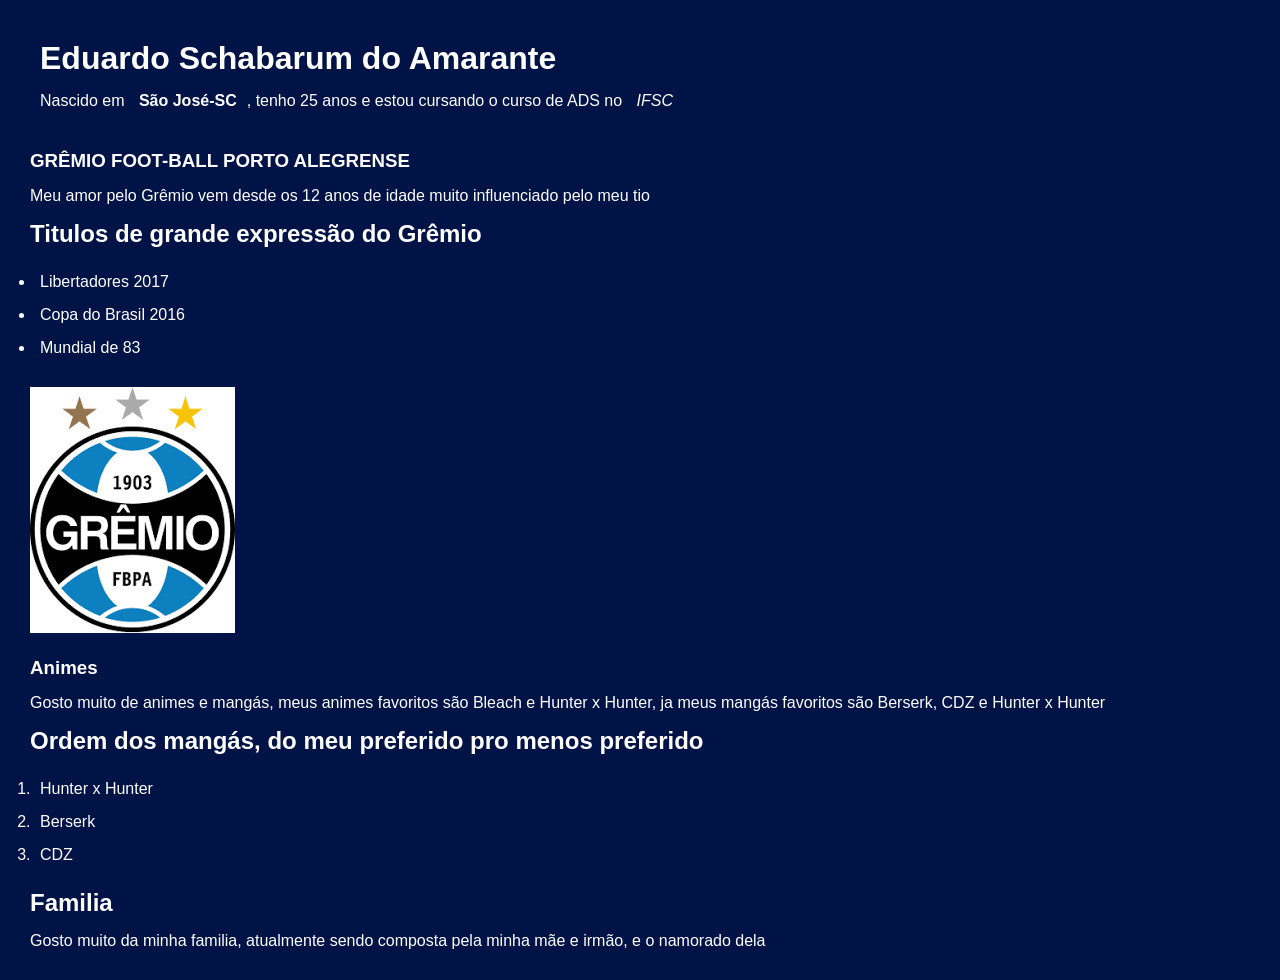
==== index.html @ 7a79b865 "Aula de introdução ao HTML5 -2" ====
<!DOCTYPE html>
<html lang="pt-br">
<head>
    <meta charset="UTF-8">
    <meta name="viewport" content="width=device-width, initial-scale=1.0">
    <title>Info.DB</title>
    <link rel="stylesheet" href="style.css">
</head>
<body>
    <header>
    <h1>Eduardo Schabarum do Amarante</h1>
    <p>Nascido em <strong>São José-SC</strong>, tenho 25 anos e estou cursando o curso de ADS no <em>IFSC</em></p>
    </header>
    <hr>
    <h3>GRÊMIO FOOT-BALL PORTO ALEGRENSE</h3>
    <p>Meu amor pelo Grêmio vem desde os 12 anos de idade muito influenciado pelo meu tio</p>
    <h2>Titulos de grande expressão do Grêmio</h2>
    <ul>
        <li>Libertadores 2017</li>
        <li>Copa do Brasil 2016</li>
        <li>Mundial de 83</li>
    </ul>
    <img src="./images/gremio.png" alt="">
    <h3>Animes</h3>
    <p>Gosto muito de animes e mangás, meus animes favoritos são Bleach e Hunter x Hunter, ja meus mangás favoritos são Berserk, CDZ e Hunter x Hunter</p>
    <h2>Ordem dos mangás, do meu preferido pro menos preferido</h2>
    <ol>
        <li>Hunter x Hunter</li>
        <li>Berserk</li>
        <li>CDZ</li>
    </ol>

    
    
    <h2>Familia</h2>
    <p>Gosto muito da minha familia, atualmente sendo composta pela minha mãe e irmão, e o namorado dela</p>
    
</body>
</html>
---- style.css ----
*{
    margin: 5px;
    padding:5px;
    box-sizing: border-box;
    text-decoration: none;
    border: none;
    outline: none;
    scroll-behavior: smooth;
    font-family: 'Poppins', sans-serif;

 }
 :root {
    --bg-color: #001347;
    --second-bg-color: #050049;
    --text-color: #fff;
    --main-color: #0ef;
}

/*html{
    font-size: 85%;
    overflow-x: hidden;
}
    */
body{
    background:var(--bg-color);
    color: var(--text-color);
}
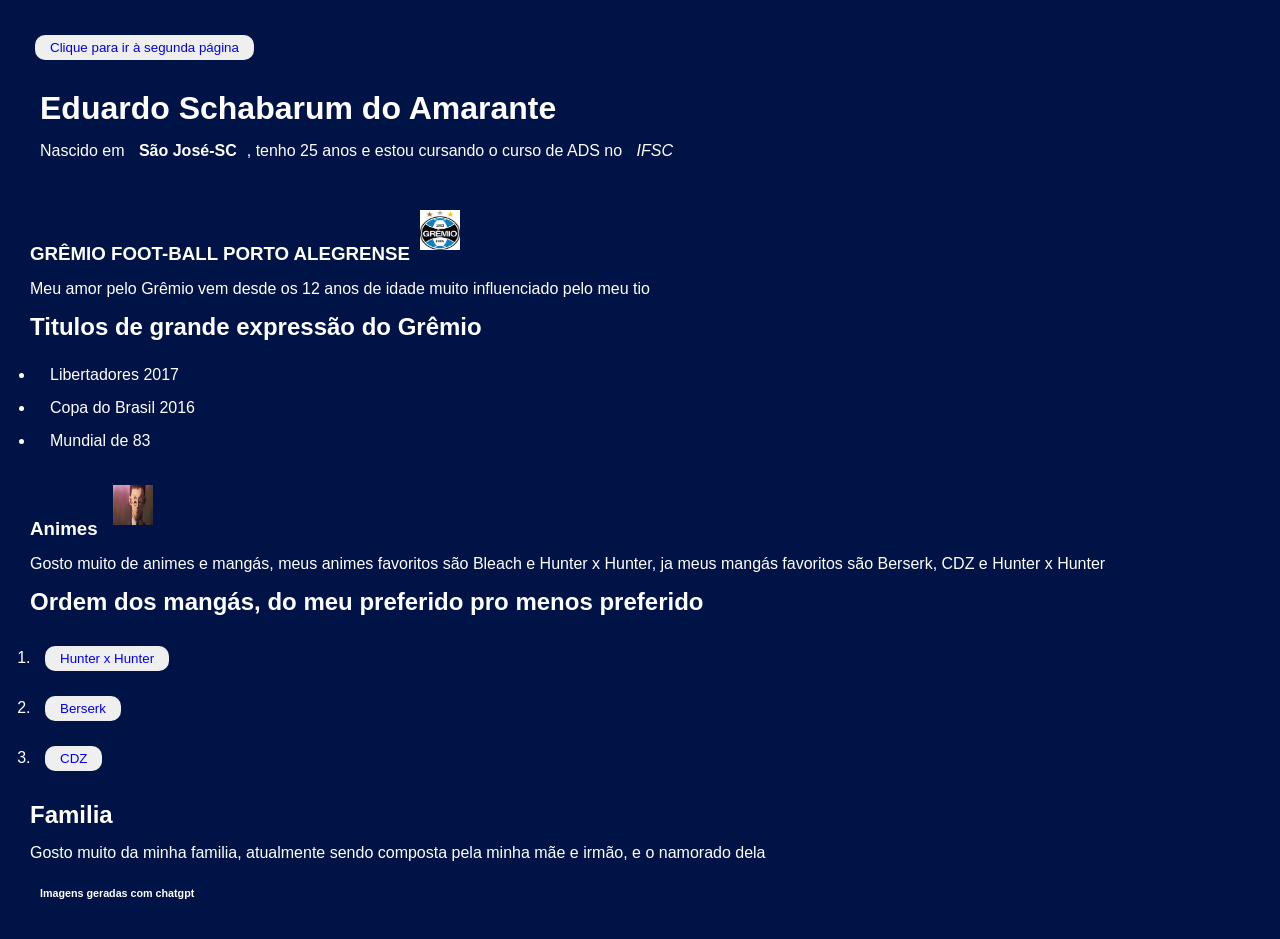
==== commit 03839552: "Aula de links e imagens" ====
--- a/index.html
+++ b/index.html
@@ -7,33 +7,32 @@
     <link rel="stylesheet" href="style.css">
 </head>
 <body>
+    <nav><button><a href="pagina2.html">Clique para ir à segunda página</a></button></nav>
     <header>
     <h1>Eduardo Schabarum do Amarante</h1>
     <p>Nascido em <strong>São José-SC</strong>, tenho 25 anos e estou cursando o curso de ADS no <em>IFSC</em></p>
     </header>
     <hr>
-    <h3>GRÊMIO FOOT-BALL PORTO ALEGRENSE</h3>
+    <h3>GRÊMIO FOOT-BALL PORTO ALEGRENSE<img src="./images/icones/gremio.png" alt="simbolo gremio" width="50" height="50"></h3>
     <p>Meu amor pelo Grêmio vem desde os 12 anos de idade muito influenciado pelo meu tio</p>
     <h2>Titulos de grande expressão do Grêmio</h2>
     <ul>
-        <li>Libertadores 2017</li>
-        <li>Copa do Brasil 2016</li>
-        <li>Mundial de 83</li>
+        <li><span class="titulos">Libertadores 2017</span></li>
+        <li><span class="titulos">Copa do Brasil 2016</span></li>
+        <li><span class="titulos">Mundial de 83</span></li>
     </ul>
-    <img src="./images/gremio.png" alt="">
-    <h3>Animes</h3>
+    <h3>Animes  <img src="./images/icones/leorio.jpeg" alt="" width="50" height="50"></h3>
     <p>Gosto muito de animes e mangás, meus animes favoritos são Bleach e Hunter x Hunter, ja meus mangás favoritos são Berserk, CDZ e Hunter x Hunter</p>
     <h2>Ordem dos mangás, do meu preferido pro menos preferido</h2>
     <ol>
-        <li>Hunter x Hunter</li>
-        <li>Berserk</li>
-        <li>CDZ</li>
+        <li><button><a href="https://mangadex.org/title/db692d58-4b13-4174-ae8c-30c515c0689c?page=15">Hunter x Hunter</a></button></li>
+        <li><button><a href="https://mangadex.org/title/801513ba-a712-498c-8f57-cae55b38cc92/berserk?tab=art">Berserk</a></button></li>
+        <li><button><a href="https://mangadex.org/group/5c75ecad-e3aa-46f6-92e8-9133c414b0f2/saint-seiya-next-dimension?tab=feed">CDZ</a></button></li>
     </ol>
-
-    
-    
     <h2>Familia</h2>
     <p>Gosto muito da minha familia, atualmente sendo composta pela minha mãe e irmão, e o namorado dela</p>
-    
+    <footer>
+        <h6>Imagens geradas com chatgpt</h6>
+    </footer>
 </body>
 </html>
--- a/style.css
+++ b/style.css
@@ -25,3 +25,11 @@
     background:var(--bg-color);
     color: var(--text-color);
 }
+button{
+    border-radius: 10px;
+    color: #fff;
+    font-family: 'Segoe UI', Tahoma, Geneva, Verdana, sans-serif;
+    align-items: center;
+    align-content: center;
+}
+
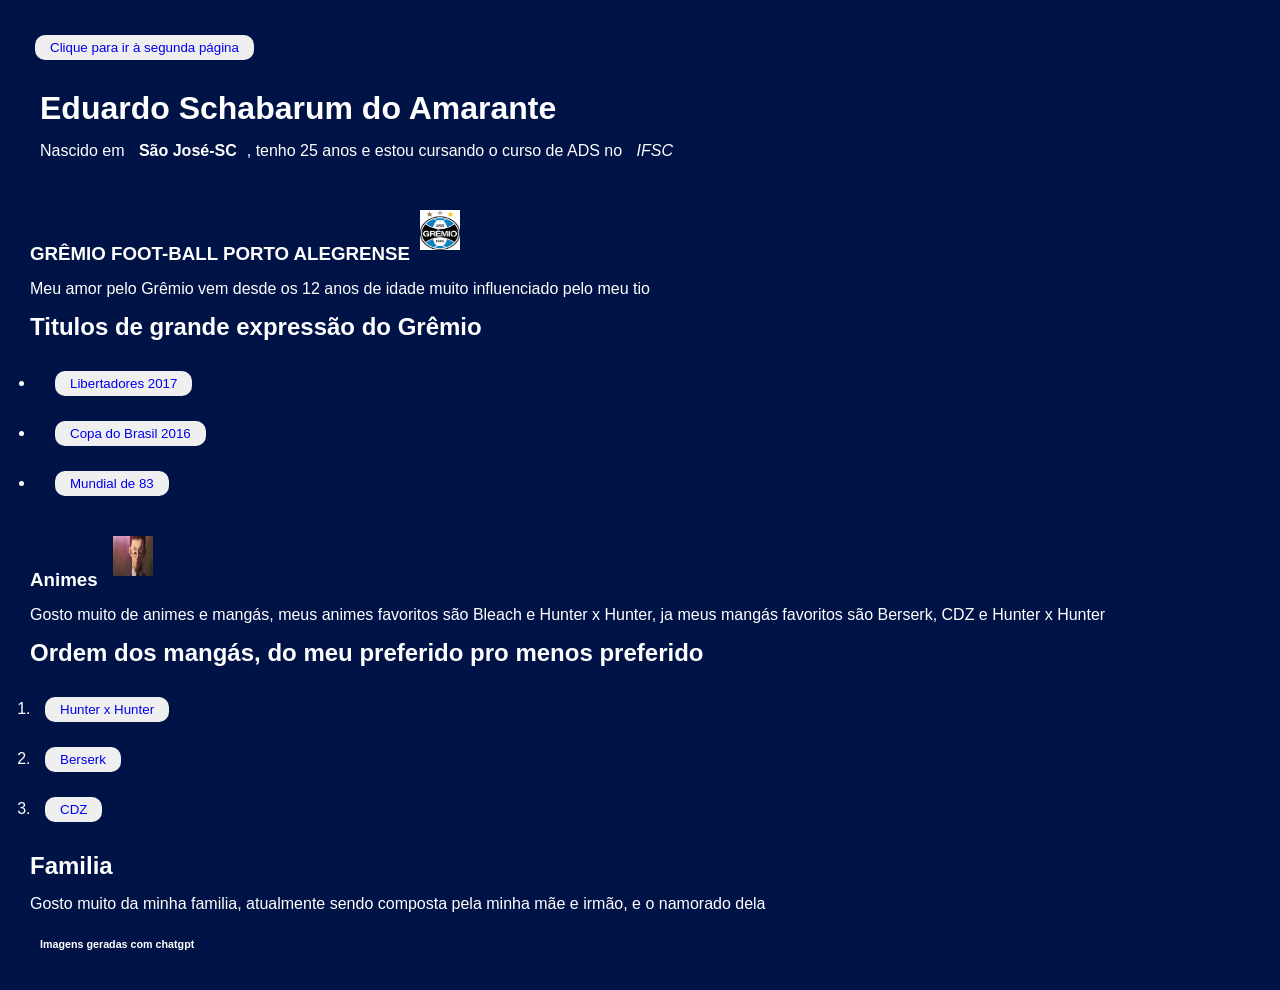
==== commit 337d3ee0: "Atualizações dos exercícios" ====
--- a/index.html
+++ b/index.html
@@ -17,9 +17,9 @@
     <p>Meu amor pelo Grêmio vem desde os 12 anos de idade muito influenciado pelo meu tio</p>
     <h2>Titulos de grande expressão do Grêmio</h2>
     <ul>
-        <li><span class="titulos">Libertadores 2017</span></li>
-        <li><span class="titulos">Copa do Brasil 2016</span></li>
-        <li><span class="titulos">Mundial de 83</span></li>
+        <li><span class="titulos"><button><a href="https://pt.wikipedia.org/wiki/Copa_Libertadores_da_Am%C3%A9rica_de_2017">Libertadores 2017</a></button></span></li>
+        <li><span class="titulos"><button><a href="https://pt.wikipedia.org/wiki/Copa_do_Brasil_de_Futebol_de_2016">Copa do Brasil 2016</a></button></span></li>
+        <li><span class="titulos"><button><a href="https://pt.wikipedia.org/wiki/Copa_Europeia/Sul-Americana_de_1983">Mundial de 83</a></button></span></li>
     </ul>
     <h3>Animes  <img src="./images/icones/leorio.jpeg" alt="" width="50" height="50"></h3>
     <p>Gosto muito de animes e mangás, meus animes favoritos são Bleach e Hunter x Hunter, ja meus mangás favoritos são Berserk, CDZ e Hunter x Hunter</p>
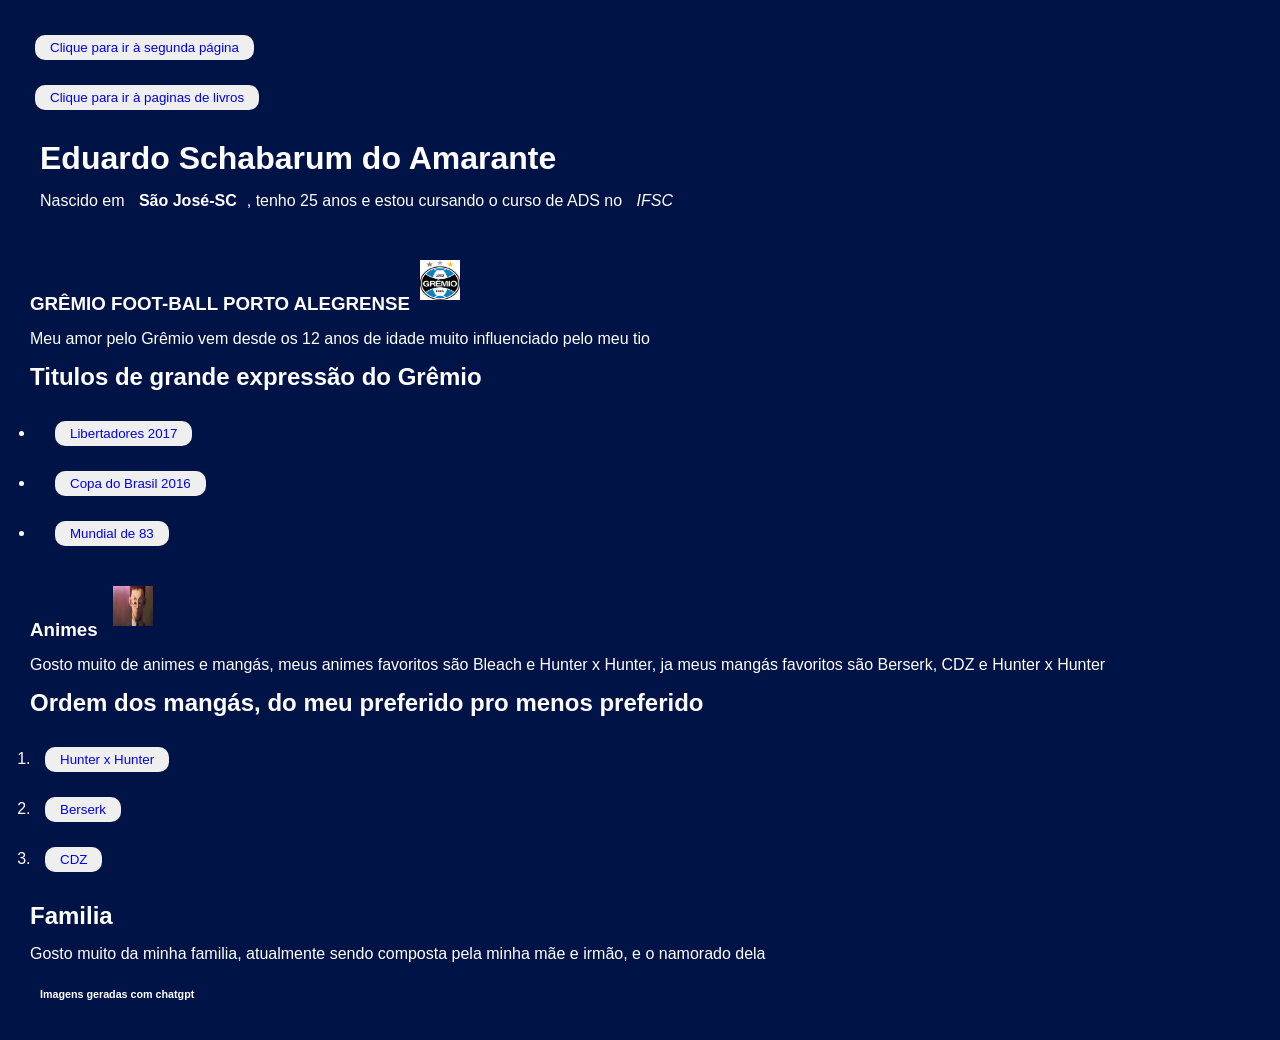
==== commit a8d8d1b6: "Continuação do prjeto continuo" ====
--- a/index.html
+++ b/index.html
@@ -8,6 +8,7 @@
 </head>
 <body>
     <nav><button><a href="pagina2.html">Clique para ir à segunda página</a></button></nav>
+    <nav><button><a href="livros.html">Clique para ir à paginas de livros</a></button></nav>
     <header>
     <h1>Eduardo Schabarum do Amarante</h1>
     <p>Nascido em <strong>São José-SC</strong>, tenho 25 anos e estou cursando o curso de ADS no <em>IFSC</em></p>
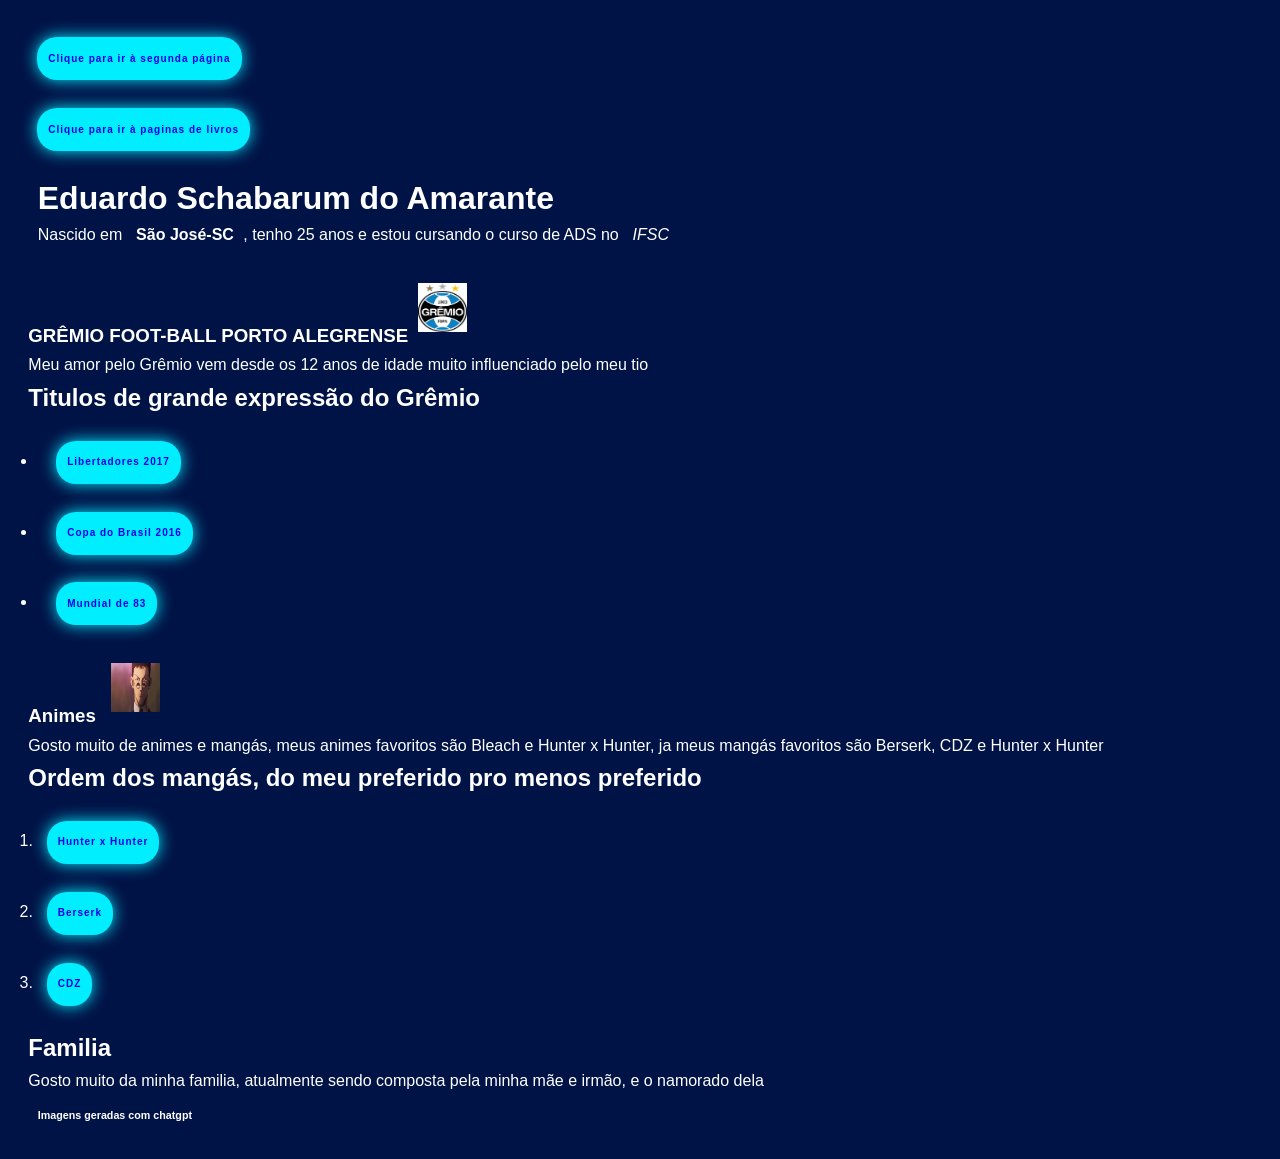
==== commit 388c804e: "Introdução ao CSS" ====
--- a/index.html
+++ b/index.html
@@ -7,8 +7,8 @@
     <link rel="stylesheet" href="style.css">
 </head>
 <body>
-    <nav><button><a href="pagina2.html">Clique para ir à segunda página</a></button></nav>
-    <nav><button><a href="livros.html">Clique para ir à paginas de livros</a></button></nav>
+    <nav><button id="botao"><a href="pagina2.html">Clique para ir à segunda página</a></button></nav>
+    <nav><button id="botao"><a href="livros.html">Clique para ir à paginas de livros</a></button></nav>
     <header>
     <h1>Eduardo Schabarum do Amarante</h1>
     <p>Nascido em <strong>São José-SC</strong>, tenho 25 anos e estou cursando o curso de ADS no <em>IFSC</em></p>
--- a/style.css
+++ b/style.css
@@ -1,12 +1,12 @@
 *{
-    margin: 5px;
-    padding:5px;
+    margin: 1vh;
+    padding: .05vh;
     box-sizing: border-box;
     text-decoration: none;
     border: none;
     outline: none;
     scroll-behavior: smooth;
-    font-family: 'Poppins', sans-serif;
+    font-family: Arial, Helvetica, sans-serif;
 
  }
  :root {
@@ -26,10 +26,13 @@
     color: var(--text-color);
 }
 button{
-    border-radius: 10px;
-    color: #fff;
-    font-family: 'Segoe UI', Tahoma, Geneva, Verdana, sans-serif;
-    align-items: center;
-    align-content: center;
+    padding: 1rem .1rem;
+    background: var(--main-color);
+    border-radius: 20px;
+    box-shadow: 0 0 1rem var(--main-color);
+    font-size: 10px;
+    color: var(--second-bg-color);
+    letter-spacing: 1px;
+    font-weight: 600;
+    transition: .5s ease;
 }
-
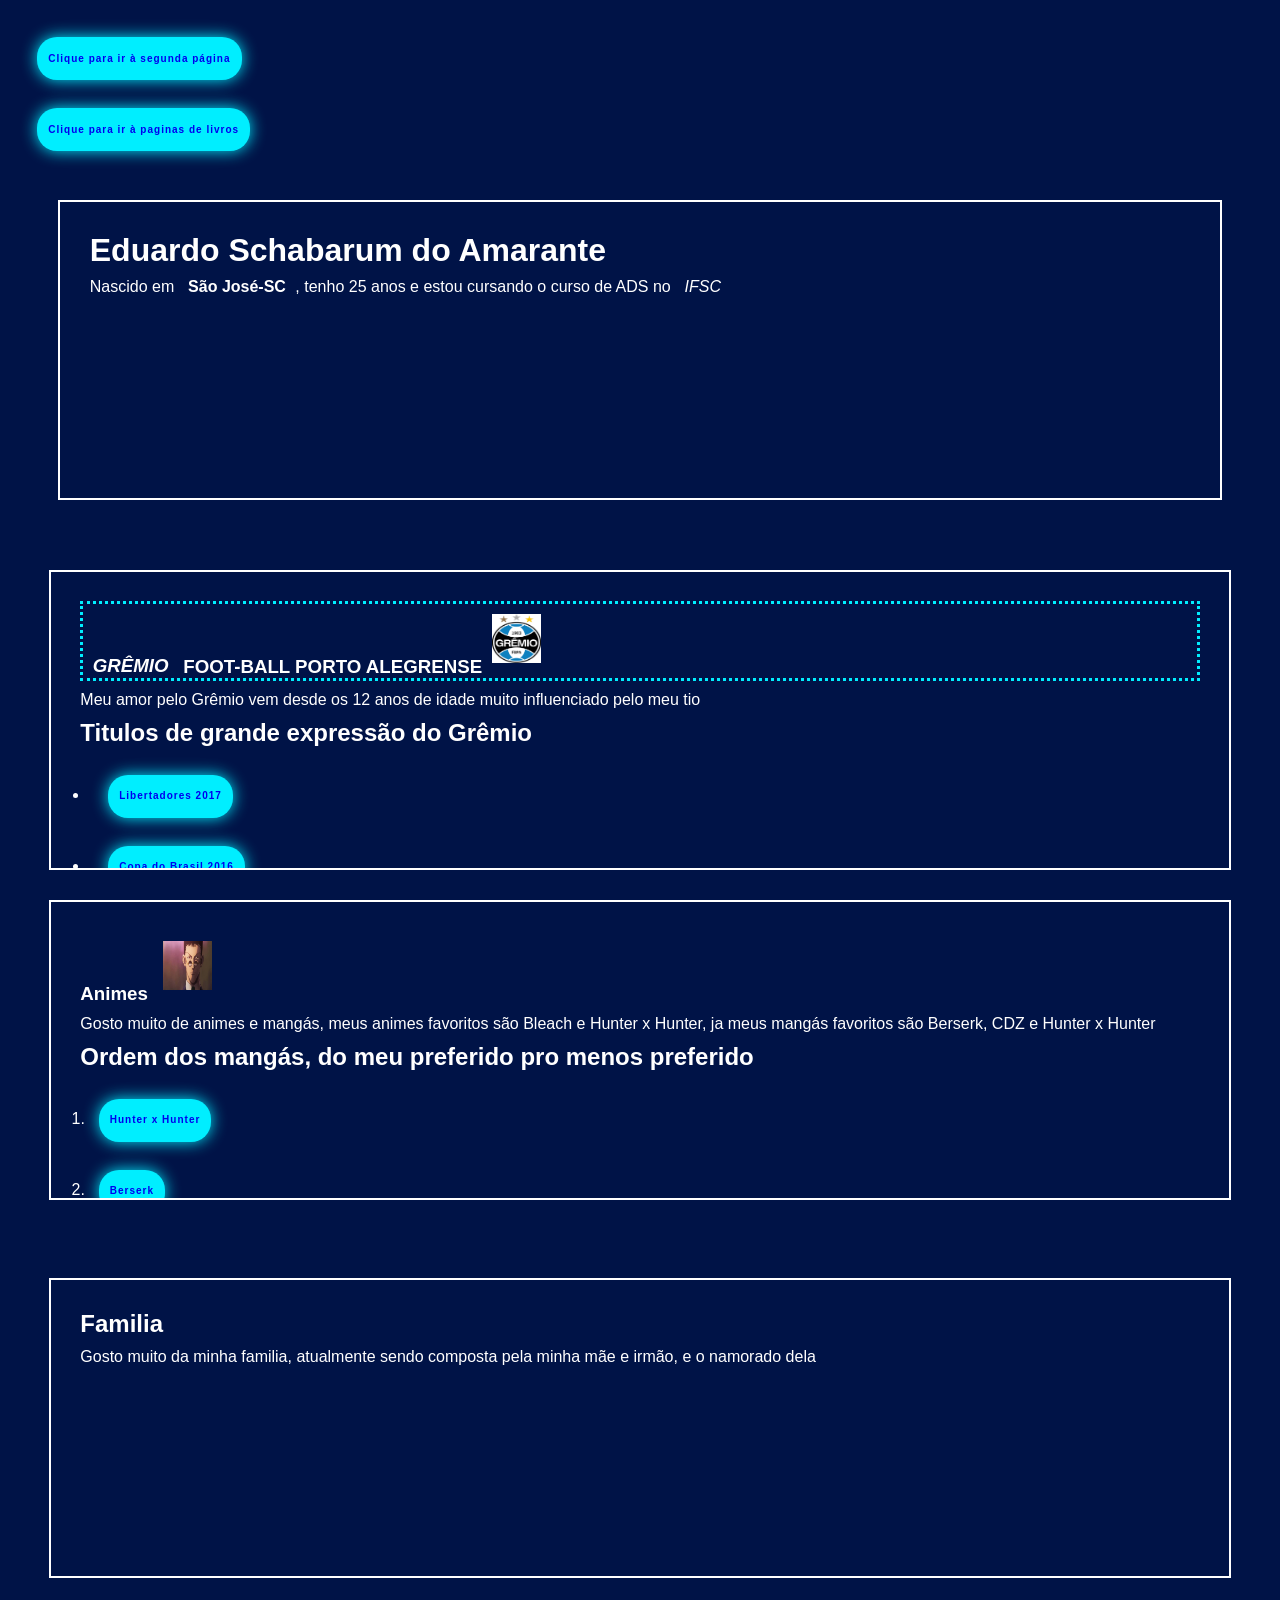
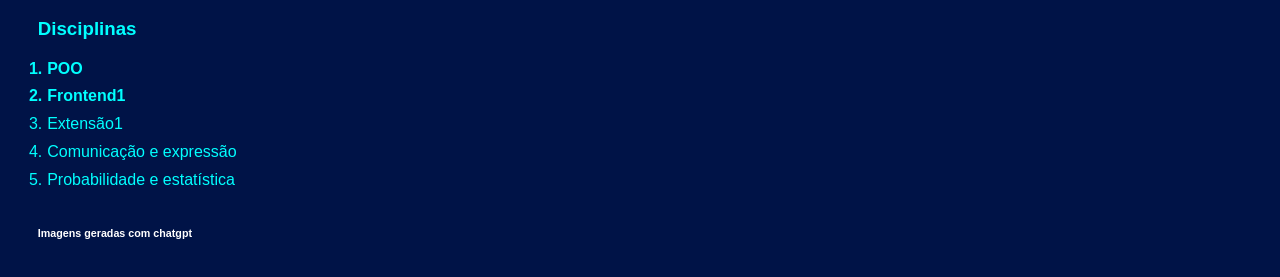
==== commit 1deef3bc: "Continuação ao CSS3" ====
--- a/index.html
+++ b/index.html
@@ -10,11 +10,12 @@
     <nav><button id="botao"><a href="pagina2.html">Clique para ir à segunda página</a></button></nav>
     <nav><button id="botao"><a href="livros.html">Clique para ir à paginas de livros</a></button></nav>
     <header>
-    <h1>Eduardo Schabarum do Amarante</h1>
+    <div class="caixa-sagas"><h1>Eduardo Schabarum do Amarante</h1>
     <p>Nascido em <strong>São José-SC</strong>, tenho 25 anos e estou cursando o curso de ADS no <em>IFSC</em></p>
     </header>
+    </div>
     <hr>
-    <h3>GRÊMIO FOOT-BALL PORTO ALEGRENSE<img src="./images/icones/gremio.png" alt="simbolo gremio" width="50" height="50"></h3>
+    <div class="caixa-sagas"><h3 id="gremio"><em id="linha">GRÊMIO</em> FOOT-BALL PORTO ALEGRENSE<img src="./images/icones/gremio.png" alt="simbolo gremio" width="50" height="50"></h3>
     <p>Meu amor pelo Grêmio vem desde os 12 anos de idade muito influenciado pelo meu tio</p>
     <h2>Titulos de grande expressão do Grêmio</h2>
     <ul>
@@ -22,6 +23,8 @@
         <li><span class="titulos"><button><a href="https://pt.wikipedia.org/wiki/Copa_do_Brasil_de_Futebol_de_2016">Copa do Brasil 2016</a></button></span></li>
         <li><span class="titulos"><button><a href="https://pt.wikipedia.org/wiki/Copa_Europeia/Sul-Americana_de_1983">Mundial de 83</a></button></span></li>
     </ul>
+    </div>
+    <div class="caixa-sagas">
     <h3>Animes  <img src="./images/icones/leorio.jpeg" alt="" width="50" height="50"></h3>
     <p>Gosto muito de animes e mangás, meus animes favoritos são Bleach e Hunter x Hunter, ja meus mangás favoritos são Berserk, CDZ e Hunter x Hunter</p>
     <h2>Ordem dos mangás, do meu preferido pro menos preferido</h2>
@@ -30,8 +33,23 @@
         <li><button><a href="https://mangadex.org/title/801513ba-a712-498c-8f57-cae55b38cc92/berserk?tab=art">Berserk</a></button></li>
         <li><button><a href="https://mangadex.org/group/5c75ecad-e3aa-46f6-92e8-9133c414b0f2/saint-seiya-next-dimension?tab=feed">CDZ</a></button></li>
     </ol>
+    </div>
+    <br>
+    <div class="caixa-sagas">
     <h2>Familia</h2>
     <p>Gosto muito da minha familia, atualmente sendo composta pela minha mãe e irmão, e o namorado dela</p>
+    </body>
+    </div>
+    <div id="disciplinas">
+        <h3>Disciplinas</h3>
+        <ol>
+            <li class="destaque">POO</li>
+            <li class="destaque">Frontend1</li>
+            <li>Extensão1</li>
+            <li>Comunicação e expressão</li>
+            <li>Probabilidade e estatística</li>
+        </ol>
+    </div>
     <footer>
         <h6>Imagens geradas com chatgpt</h6>
     </footer>
--- a/style.css
+++ b/style.css
@@ -36,3 +36,20 @@
     font-weight: 600;
     transition: .5s ease;
 }
+h3#gremio{
+    border-color: #0ef;
+    border-style: dotted;
+}
+.caixa-sagas{
+    margin: 30px;
+    padding: 20px;
+    border: 2px solid;
+    height: 300px;
+    overflow: auto;
+}
+#disciplinas{
+    color: aqua;
+}
+.destaque{
+    font-weight: bold;
+}
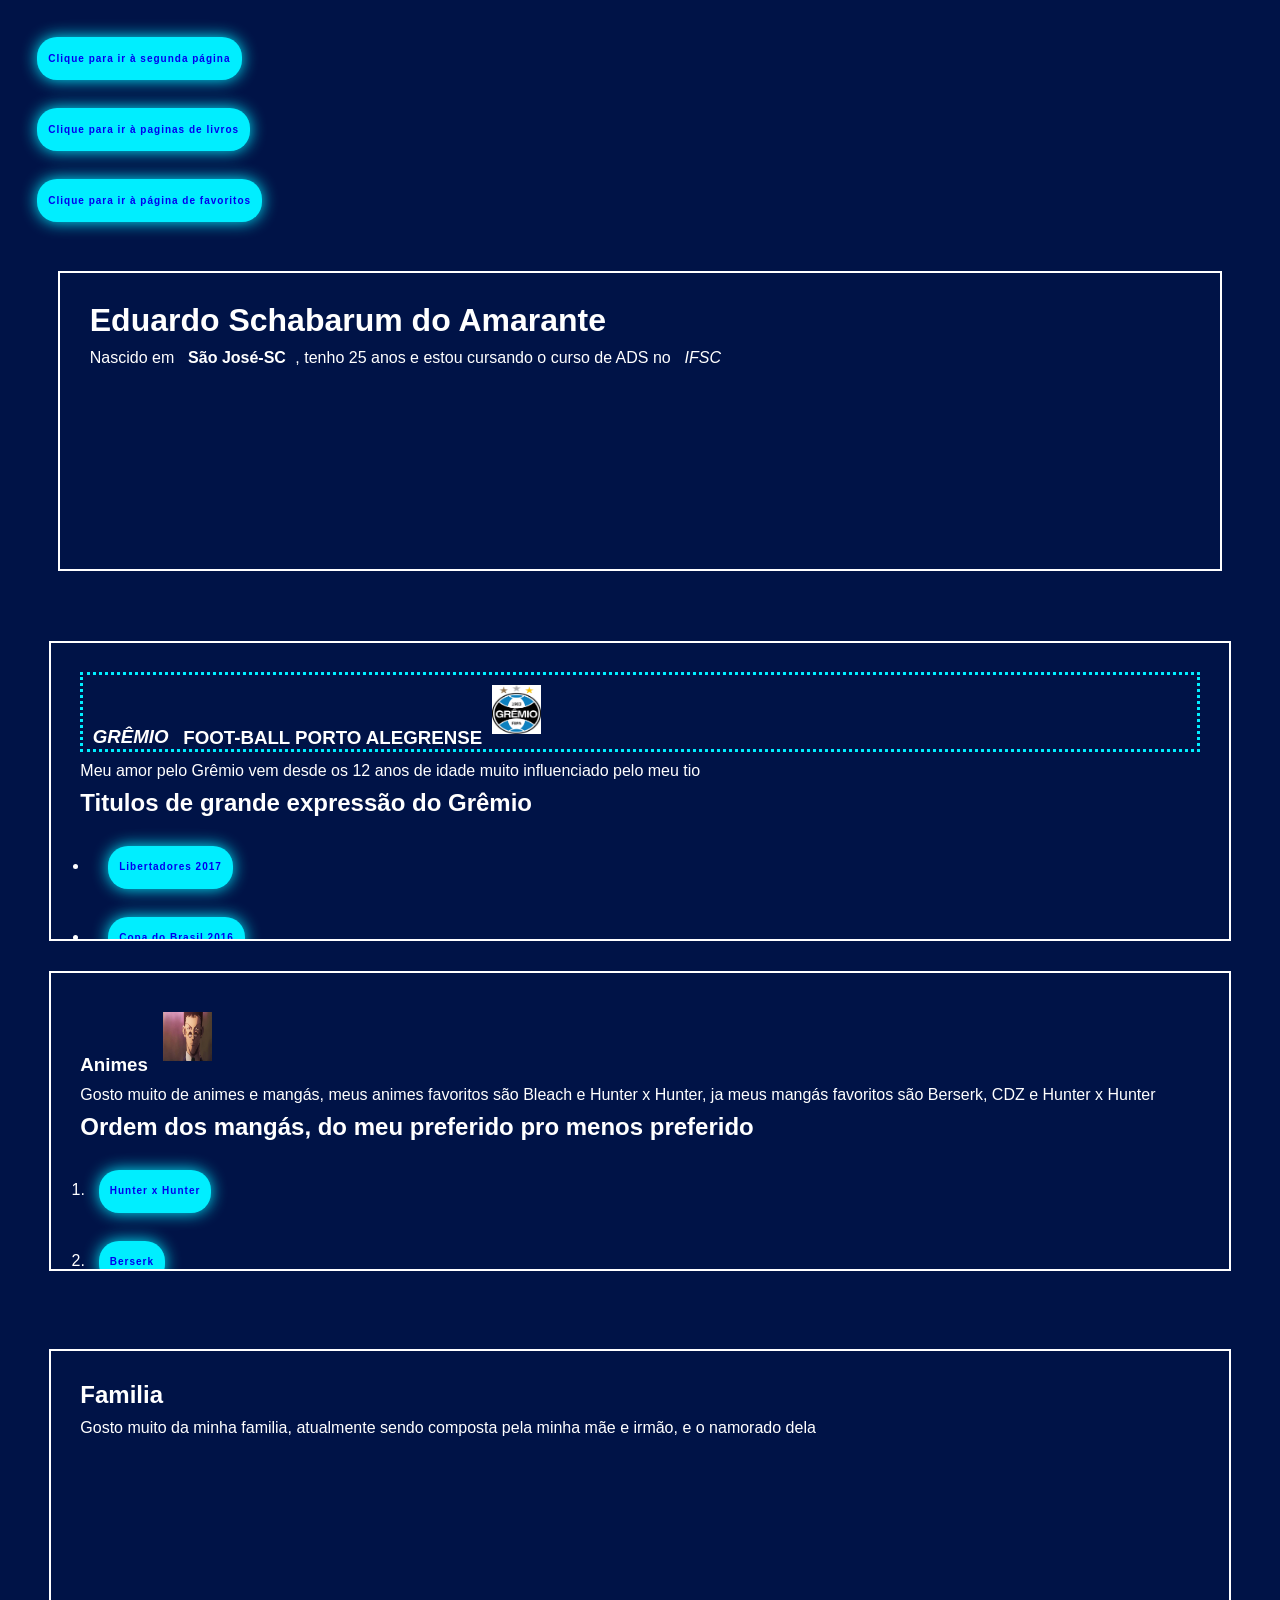
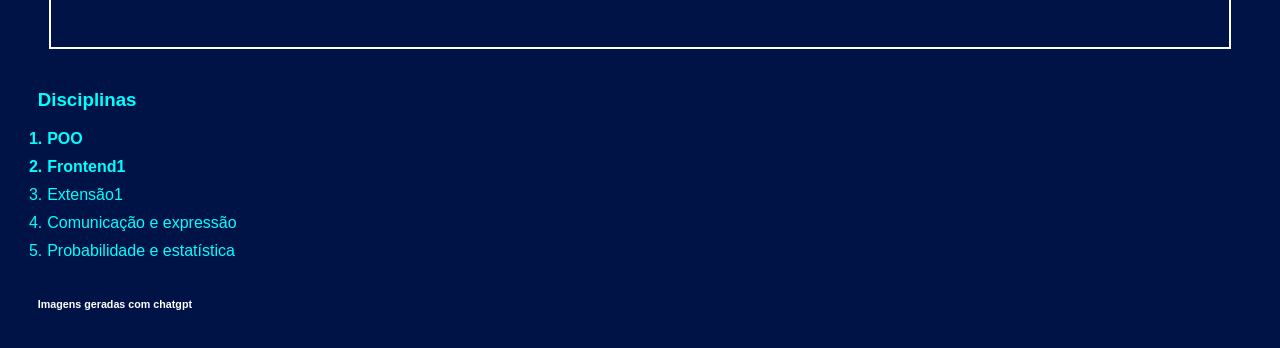
==== commit 13c4f8ee: "Revisão CSS" ====
--- a/index.html
+++ b/index.html
@@ -3,12 +3,13 @@
 <head>
     <meta charset="UTF-8">
     <meta name="viewport" content="width=device-width, initial-scale=1.0">
-    <title>Info.DB</title>
+    <title>Eduardo Schabarum</title>
     <link rel="stylesheet" href="style.css">
 </head>
 <body>
     <nav><button id="botao"><a href="pagina2.html">Clique para ir à segunda página</a></button></nav>
     <nav><button id="botao"><a href="livros.html">Clique para ir à paginas de livros</a></button></nav>
+    <nav><button id="botao"><a href="favoritos.html">Clique para ir à página de favoritos</a></button></nav>
     <header>
     <div class="caixa-sagas"><h1>Eduardo Schabarum do Amarante</h1>
     <p>Nascido em <strong>São José-SC</strong>, tenho 25 anos e estou cursando o curso de ADS no <em>IFSC</em></p>
--- a/style.css
+++ b/style.css
@@ -52,4 +52,22 @@
 }
 .destaque{
     font-weight: bold;
+}
+#cabeçalho{
+    text-align: center;
+    font-family: Verdana, Geneva, Tahoma, sans-serif;
+    font-weight: bold;
+    color: rgb(86, 226, 43);
+}
+.conteiner-flex{
+    display: flex;
+    flex-direction: column;
+}
+.conteiner-2{
+    display: flex;
+    flex-direction: column;
+}
+.conteiner-3{
+    display: flex;
+    flex-direction: column;
 }
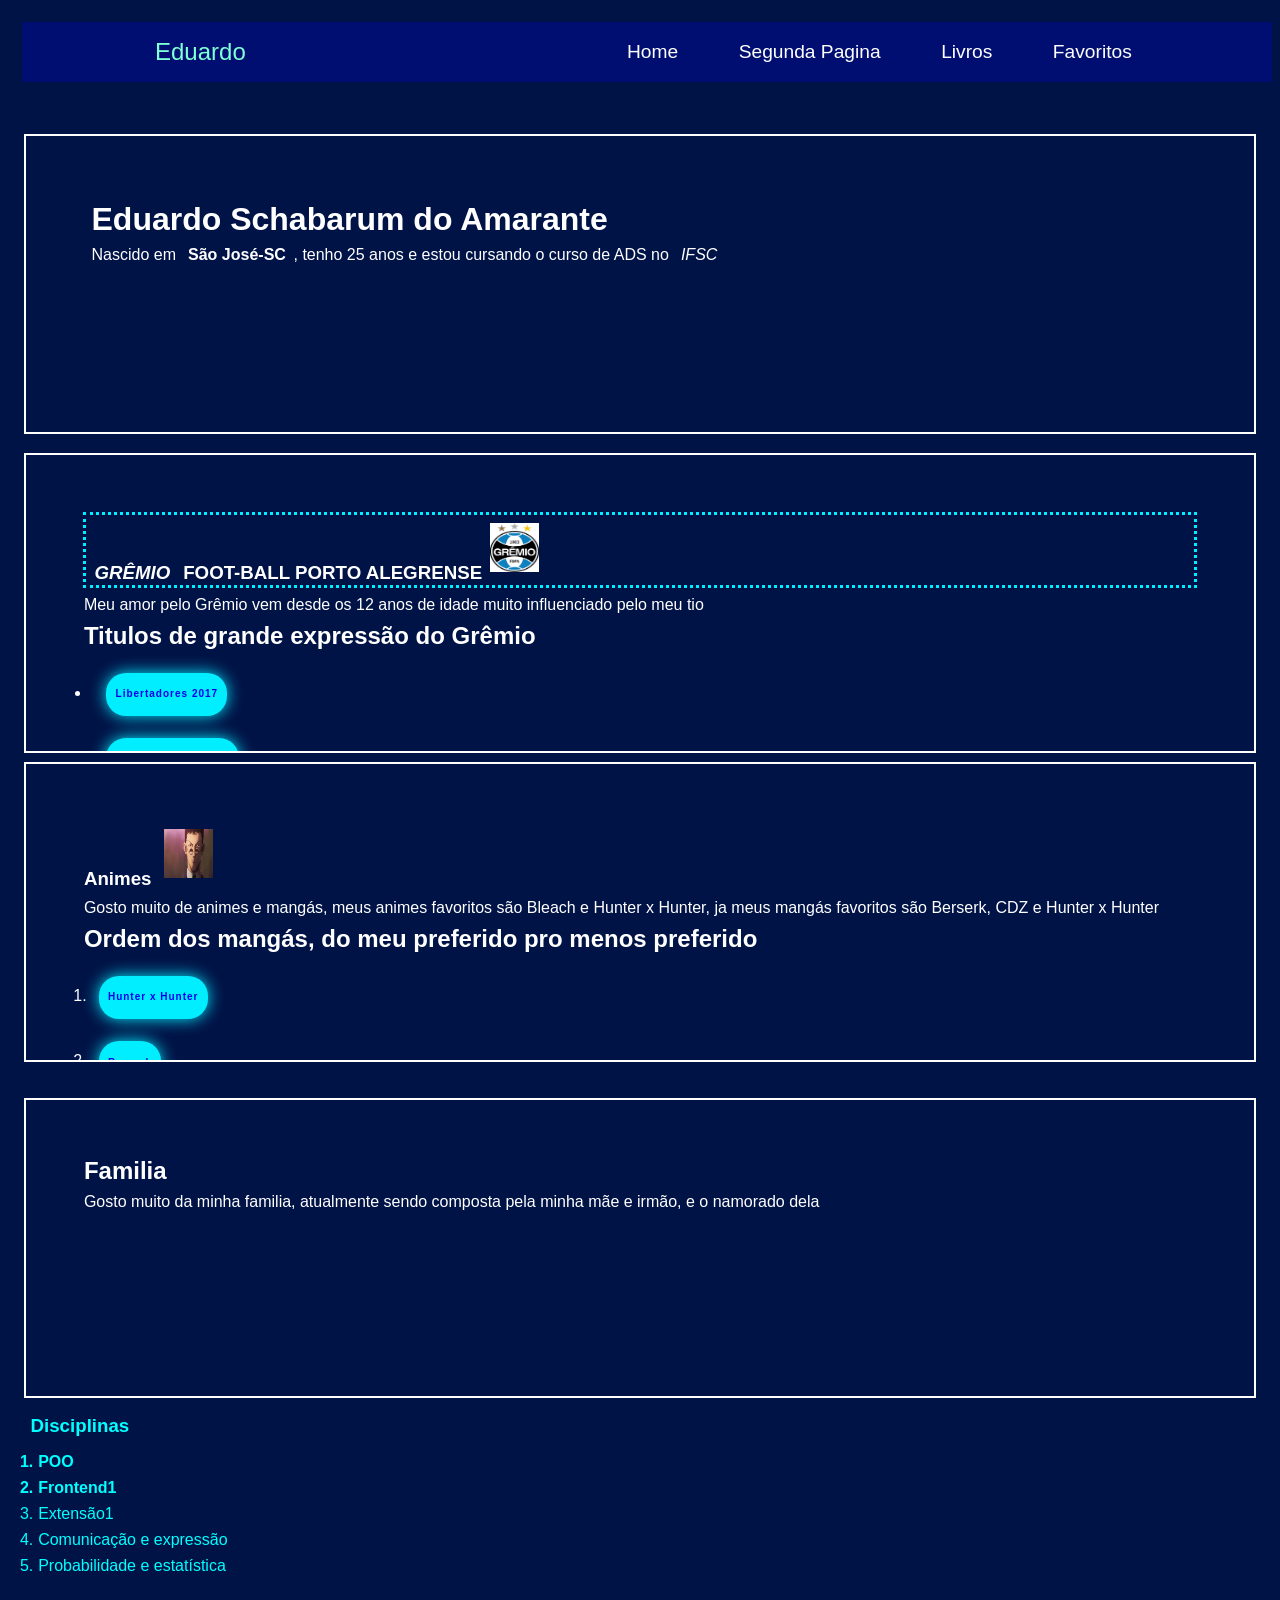
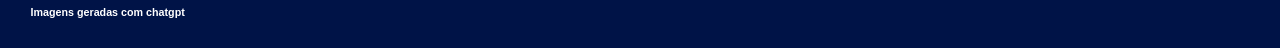
==== commit 311d3d03: "Inicio com responsividade" ====
--- a/index.html
+++ b/index.html
@@ -7,17 +7,26 @@
     <link rel="stylesheet" href="style.css">
 </head>
 <body>
-    <nav><button id="botao"><a href="pagina2.html">Clique para ir à segunda página</a></button></nav>
-    <nav><button id="botao"><a href="livros.html">Clique para ir à paginas de livros</a></button></nav>
-    <nav><button id="botao"><a href="favoritos.html">Clique para ir à página de favoritos</a></button></nav>
-    <header>
-    <div class="caixa-sagas"><h1>Eduardo Schabarum do Amarante</h1>
-    <p>Nascido em <strong>São José-SC</strong>, tenho 25 anos e estou cursando o curso de ADS no <em>IFSC</em></p>
+    <header class="header">
+        <a href="#" class="nome">Eduardo</a>
+        <nav class="navbar">
+            <a href="index.html">Home</a>
+            <a href="pagina2.html">Segunda Pagina</a>
+            <a href="livros.html">Livros</a>
+            <a href="favoritos.html">Favoritos</a>
+        </nav>
     </header>
-    </div>
-    <hr>
-    <div class="caixa-sagas"><h3 id="gremio"><em id="linha">GRÊMIO</em> FOOT-BALL PORTO ALEGRENSE<img src="./images/icones/gremio.png" alt="simbolo gremio" width="50" height="50"></h3>
-    <p>Meu amor pelo Grêmio vem desde os 12 anos de idade muito influenciado pelo meu tio</p>
+   <br>
+   <br>
+    <header class="caixa-sagas">
+        <div> 
+        <h1>Eduardo Schabarum do Amarante</h1>
+        <p>Nascido em <strong>São José-SC</strong>, tenho 25 anos e estou cursando o curso de ADS no <em>IFSC</em></p>
+        </div>
+    </header>
+        <hr>
+        <div class="caixa-sagas"><h3 id="gremio"><em id="linha">GRÊMIO</em> FOOT-BALL PORTO ALEGRENSE<img src="./images/icones/gremio.png" alt="simbolo gremio" width="50" height="50"></h3>
+        <p>Meu amor pelo Grêmio vem desde os 12 anos de idade muito influenciado pelo meu tio</p>
     <h2>Titulos de grande expressão do Grêmio</h2>
     <ul>
         <li><span class="titulos"><button><a href="https://pt.wikipedia.org/wiki/Copa_Libertadores_da_Am%C3%A9rica_de_2017">Libertadores 2017</a></button></span></li>
--- a/style.css
+++ b/style.css
@@ -1,6 +1,7 @@
 *{
-    margin: 1vh;
+    margin: 0.8vh;
     padding: .05vh;
+    left: auto;
     box-sizing: border-box;
     text-decoration: none;
     border: none;
@@ -21,6 +22,22 @@
     overflow-x: hidden;
 }
     */
+.nome{
+    color: aquamarine;
+    font-size: x-large;
+}
+.header{
+    position: sticky;
+    top: 0;
+    left: 0;
+    width: 100%;
+    padding: 0.5rem 10%;
+    background:rgba(0, 0, 255, 0.233);
+    display: flex;
+    justify-content: space-between;
+    align-items: center;
+    z-index: 100;
+}
 body{
     background:var(--bg-color);
     color: var(--text-color);
@@ -41,11 +58,12 @@
     border-style: dotted;
 }
 .caixa-sagas{
-    margin: 30px;
-    padding: 20px;
+    margin: 1vh;
+    padding: 50px;
     border: 2px solid;
     height: 300px;
-    overflow: auto;
+    overflow: hidden;
+    top: 0;
 }
 #disciplinas{
     color: aqua;
@@ -70,4 +88,14 @@
 .conteiner-3{
     display: flex;
     flex-direction: column;
+}
+.navbar a {
+    font-size: 1.2rem;
+    color: var(--text-color);
+    margin-left: 3rem;
+    transition: .3s;
+}
+.navbar a:hover,
+ .navbar a.active {
+    color: var(--main-color);
 }
